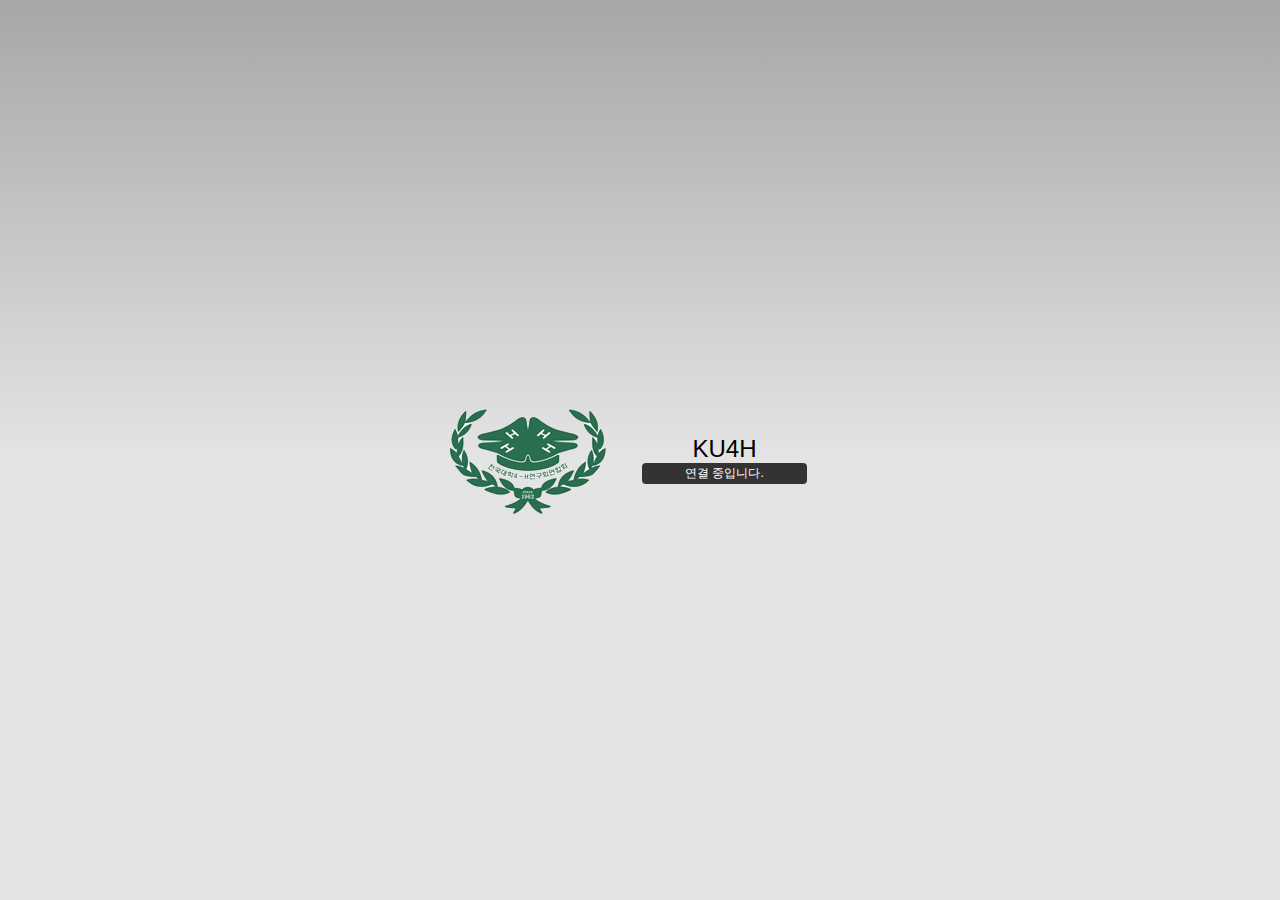
==== www/index.html @ be21b336 "초기등록" ====
<!DOCTYPE html>
<!--
    Copyright (c) 2012-2016 Adobe Systems Incorporated. All rights reserved.

    Licensed to the Apache Software Foundation (ASF) under one
    or more contributor license agreements.  See the NOTICE file
    distributed with this work for additional information
    regarding copyright ownership.  The ASF licenses this file
    to you under the Apache License, Version 2.0 (the
    "License"); you may not use this file except in compliance
    with the License.  You may obtain a copy of the License at

    http://www.apache.org/licenses/LICENSE-2.0

    Unless required by applicable law or agreed to in writing,
    software distributed under the License is distributed on an
    "AS IS" BASIS, WITHOUT WARRANTIES OR CONDITIONS OF ANY
     KIND, either express or implied.  See the License for the
    specific language governing permissions and limitations
    under the License.
-->
<html>

<head>
    <meta charset="utf-8" />
    <meta name="format-detection" content="telephone=no" />
    <meta name="msapplication-tap-highlight" content="no" />
    <meta name="viewport" content="user-scalable=no, initial-scale=1, maximum-scale=1, minimum-scale=1, width=device-width" />
    <!-- This is a wide open CSP declaration. To lock this down for production, see below. -->
    <meta http-equiv="Content-Security-Policy" content="default-src * 'unsafe-inline'; style-src 'self' 'unsafe-inline'; media-src *" />
    <!-- Good default declaration:
    * gap: is required only on iOS (when using UIWebView) and is needed for JS->native communication
    * https://ssl.gstatic.com is required only on Android and is needed for TalkBack to function properly
    * Disables use of eval() and inline scripts in order to mitigate risk of XSS vulnerabilities. To change this:
        * Enable inline JS: add 'unsafe-inline' to default-src
        * Enable eval(): add 'unsafe-eval' to default-src
    * Create your own at http://cspisawesome.com
    -->
    <!-- <meta http-equiv="Content-Security-Policy" content="default-src 'self' data: gap: 'unsafe-inline' https://ssl.gstatic.com; style-src 'self' 'unsafe-inline'; media-src *" /> -->
<script type="text/javascript" src="js/jquery.min.js"></script>
     <script type="text/javascript" charset="utf-8" src="js/PushNotification.js"></script>
    <link rel="stylesheet" type="text/css" href="css/index.css" />
    <title>Hello World</title>
</head>

<body>
    <div class="app">
        <h1>KU4H</h1>
        <div id="deviceready" class="blink">
            <p class="event listening">연결 중입니다.</p>
            <p class="event received">연결되었습니다</p>
        </div>
    </div>
    <script type="text/javascript" src="cordova.js"></script>
    <script type="text/javascript" src="js/index.js"></script>
    <script type="text/javascript">
        app.initialize();
    </script>
</body>

</html>
---- www/css/index.css ----
/*
 * Licensed to the Apache Software Foundation (ASF) under one
 * or more contributor license agreements.  See the NOTICE file
 * distributed with this work for additional information
 * regarding copyright ownership.  The ASF licenses this file
 * to you under the Apache License, Version 2.0 (the
 * "License"); you may not use this file except in compliance
 * with the License.  You may obtain a copy of the License at
 *
 * http://www.apache.org/licenses/LICENSE-2.0
 *
 * Unless required by applicable law or agreed to in writing,
 * software distributed under the License is distributed on an
 * "AS IS" BASIS, WITHOUT WARRANTIES OR CONDITIONS OF ANY
 * KIND, either express or implied.  See the License for the
 * specific language governing permissions and limitations
 * under the License.
 */
* {
    -webkit-tap-highlight-color: rgba(0,0,0,0); /* make transparent link selection, adjust last value opacity 0 to 1.0 */
}

body {
    -webkit-touch-callout: none;                /* prevent callout to copy image, etc when tap to hold */
    -webkit-text-size-adjust: none;             /* prevent webkit from resizing text to fit */
    -webkit-user-select: none;                  /* prevent copy paste, to allow, change 'none' to 'text' */
    background-color:#E4E4E4;
    background-image:linear-gradient(top, #A7A7A7 0%, #E4E4E4 51%);
    background-image:-webkit-linear-gradient(top, #A7A7A7 0%, #E4E4E4 51%);
    background-image:-ms-linear-gradient(top, #A7A7A7 0%, #E4E4E4 51%);
    background-image:-webkit-gradient(
        linear,
        left top,
        left bottom,
        color-stop(0, #A7A7A7),
        color-stop(0.51, #E4E4E4)
    );
    background-attachment:fixed;
    font-family:'HelveticaNeue-Light', 'HelveticaNeue', Helvetica, Arial, sans-serif;
    font-size:12px;
    height:100%;
    margin:0px;
    padding:0px;
    text-transform:uppercase;
    width:100%;
}

/* Portrait layout (default) */
.app {
    background:url(../img/logo.png) no-repeat center top; /* 170px x 200px */
    position:absolute;             /* position in the center of the screen */
    left:50%;
    top:50%;
    height:50px;                   /* text area height */
    width:225px;                   /* text area width */
    text-align:center;
    padding:180px 0px 0px 0px;     /* image height is 200px (bottom 20px are overlapped with text) */
    margin:-115px 0px 0px -112px;  /* offset vertical: half of image height and text area height */
                                   /* offset horizontal: half of text area width */
}

/* Landscape layout (with min-width) */
@media screen and (min-aspect-ratio: 1/1) and (min-width:400px) {
    .app {
        background-position:left center;
        padding:75px 0px 75px 170px;  /* padding-top + padding-bottom + text area = image height */
        margin:-90px 0px 0px -198px;  /* offset vertical: half of image height */
                                      /* offset horizontal: half of image width and text area width */
    }
}

h1 {
    font-size:24px;
    font-weight:normal;
    margin:0px;
    overflow:visible;
    padding:0px;
    text-align:center;
}

.event {
    border-radius:4px;
    -webkit-border-radius:4px;
    color:#FFFFFF;
    font-size:12px;
    margin:0px 30px;
    padding:2px 0px;
}

.event.listening {
    background-color:#333333;
    display:block;
}

.event.received {
    background-color:#4B946A;
    display:none;
}

@keyframes fade {
    from { opacity: 1.0; }
    50% { opacity: 0.4; }
    to { opacity: 1.0; }
}
 
@-webkit-keyframes fade {
    from { opacity: 1.0; }
    50% { opacity: 0.4; }
    to { opacity: 1.0; }
}
 
.blink {
    animation:fade 3000ms infinite;
    -webkit-animation:fade 3000ms infinite;
}
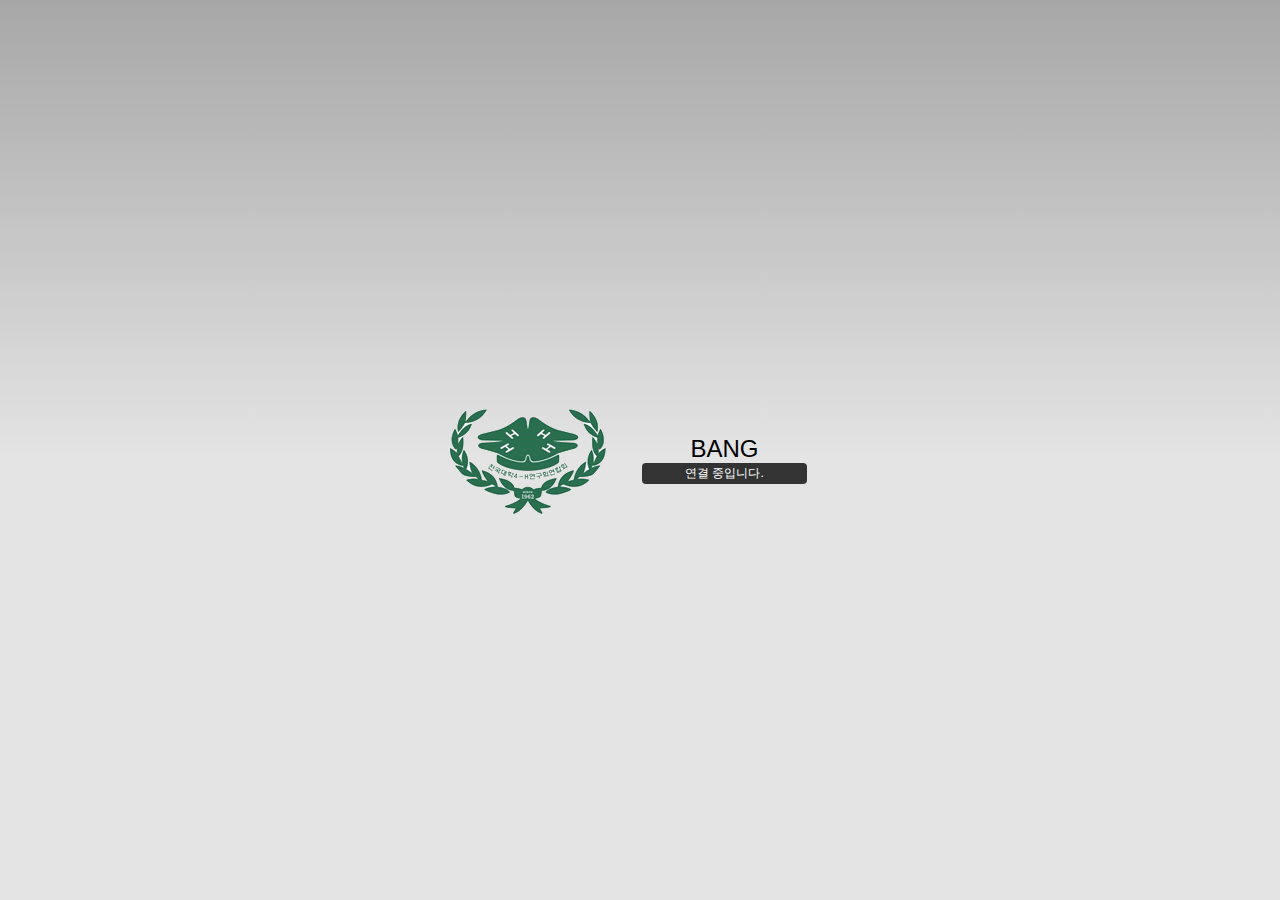
==== commit 55ebbd2d: "회원가입" ====
--- a/www/index.html
+++ b/www/index.html
@@ -45,7 +45,7 @@
 
 <body>
     <div class="app">
-        <h1>KU4H</h1>
+        <h1>bang</h1>
         <div id="deviceready" class="blink">
             <p class="event listening">연결 중입니다.</p>
             <p class="event received">연결되었습니다</p>
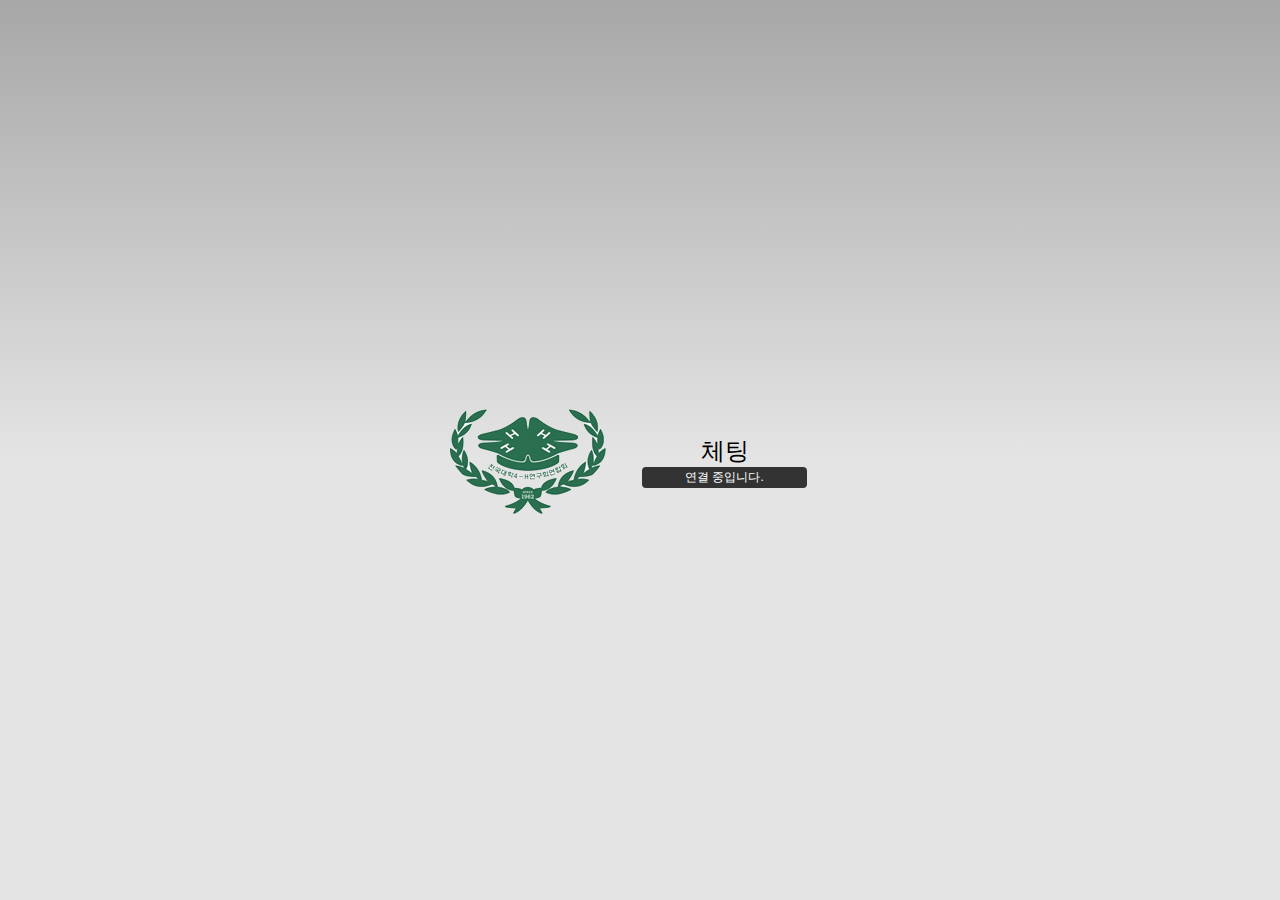
==== commit 12f4b410: "수정" ====
--- a/www/index.html
+++ b/www/index.html
@@ -45,7 +45,7 @@
 
 <body>
     <div class="app">
-        <h1>bang</h1>
+        <h1>체팅</h1>
         <div id="deviceready" class="blink">
             <p class="event listening">연결 중입니다.</p>
             <p class="event received">연결되었습니다</p>
